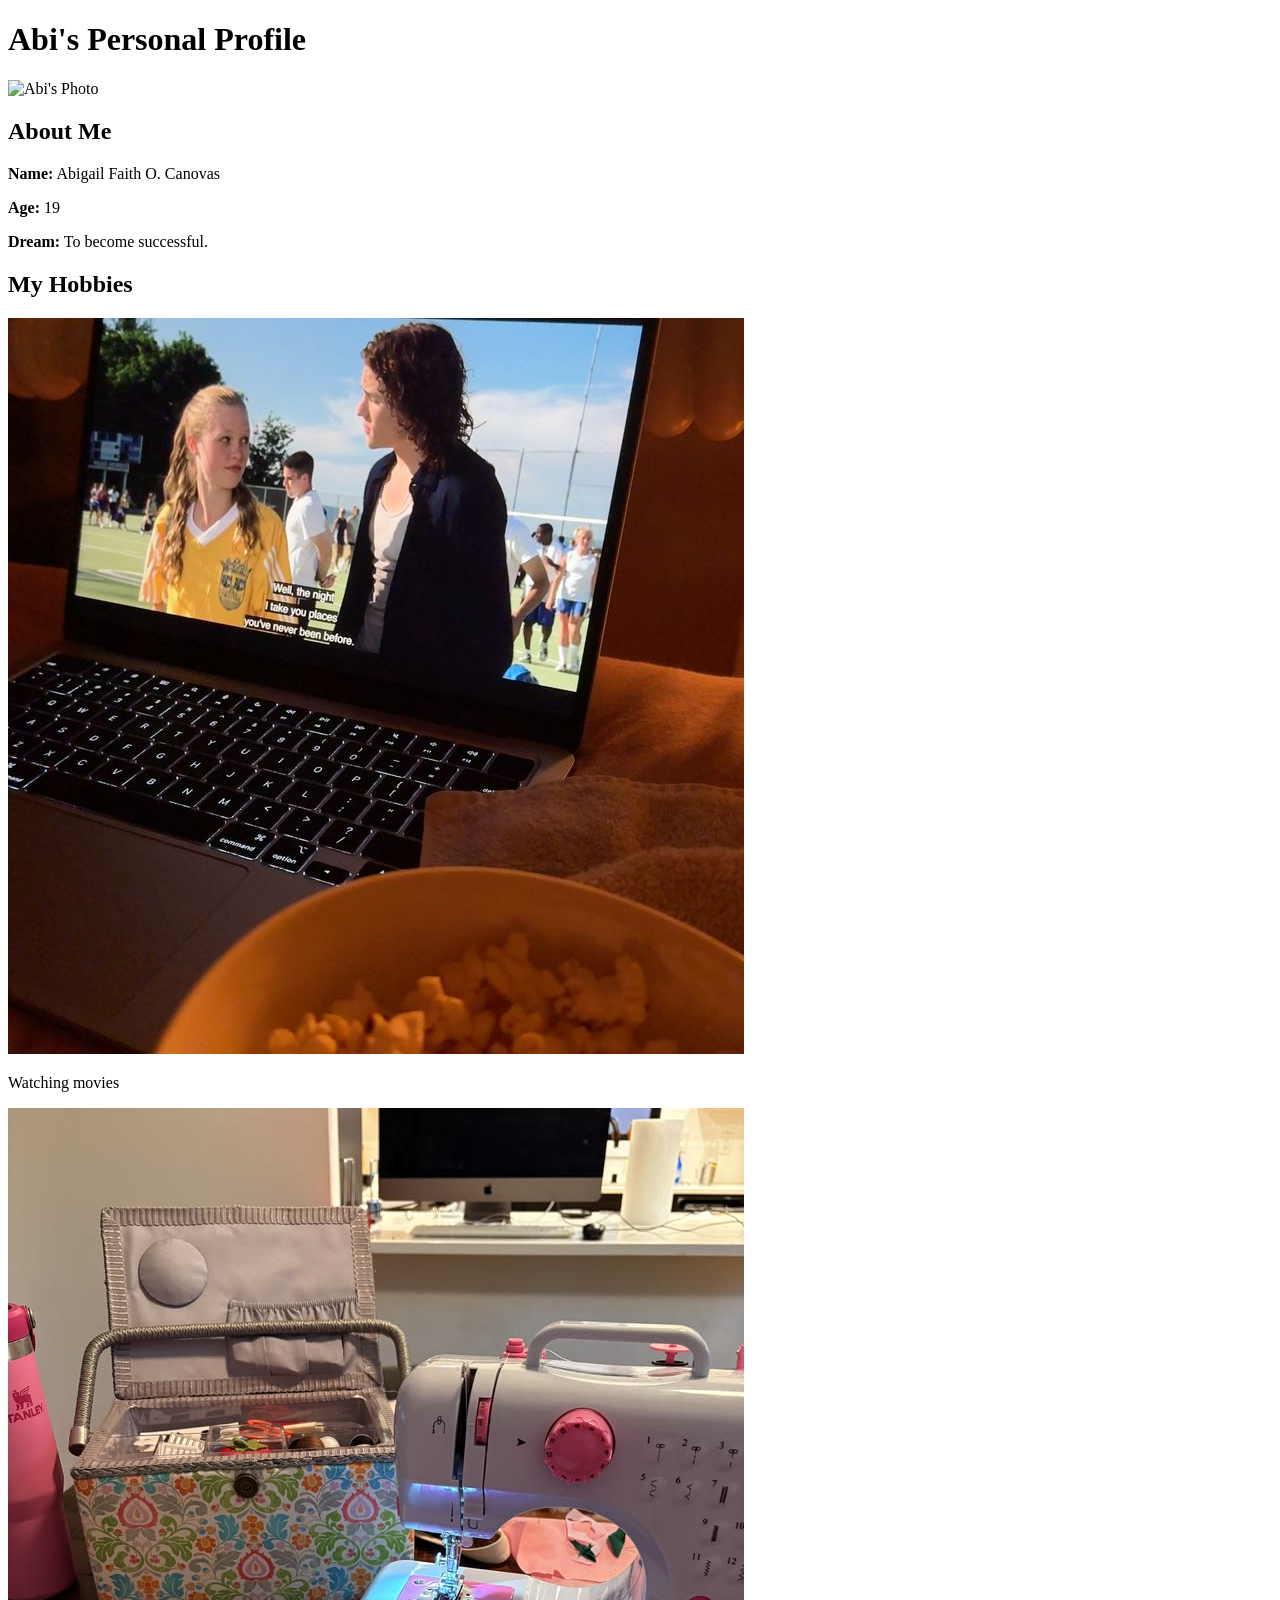
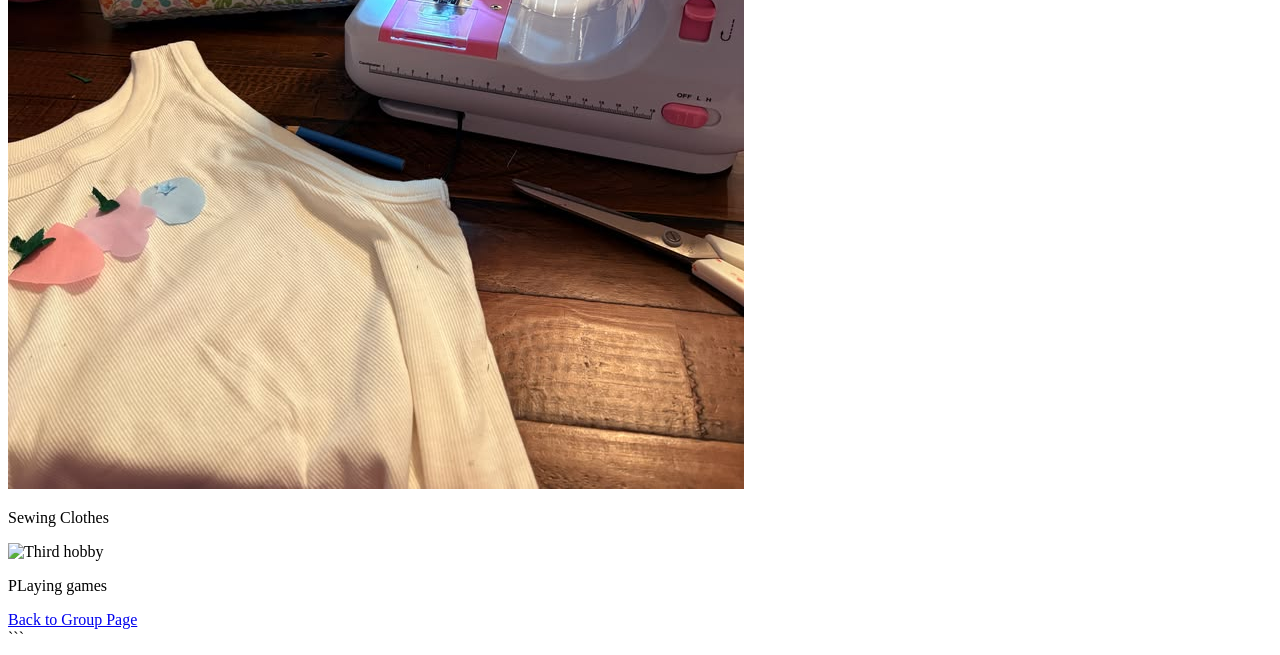
==== abi.html @ c30b87b9 "Initial website upload" ====
<!DOCTYPE html>
<html lang="en">
<head>
    <meta charset="UTF-8">
    <meta name="viewport" content="width=device-width, initial-scale=1.0">
    <title>Abi's Profile</title>
    <link rel="stylesheet" href="style.css">
</head>
<body>

    <header>
        <h1>Abi's Personal Profile</h1>
    </header>

    <main>
        <section class="profile">
            <img src="abi.jpg" alt="Abi's Photo">

            <h2>About Me</h2>
            <p><strong>Name:</strong> Abigail Faith O. Canovas</p>
            <p><strong>Age:</strong> 19</p>
            <p><strong>Dream:</strong> To become successful.</p>
        </section>

        <section class="hobbies">
            <h2>My Hobbies</h2>

            <div class="hobby">
                <img src="images/abi-hobby1.jpg" alt="First hobby">
                <p>Watching movies</p>
            </div>

            <div class="hobby">
                <img src="images/abi-hobby2.jpg" alt="Second hobby">
                <p>Sewing Clothes</p>
            </div>

            <div class="hobby">
                <img src="abi-hobby3.jpg" alt="Third hobby">
                <p>PLaying games</p>
            </div>
        </section>

        <a href="main.html">Back to Group Page</a>
    </main>

</body>
</html>
```
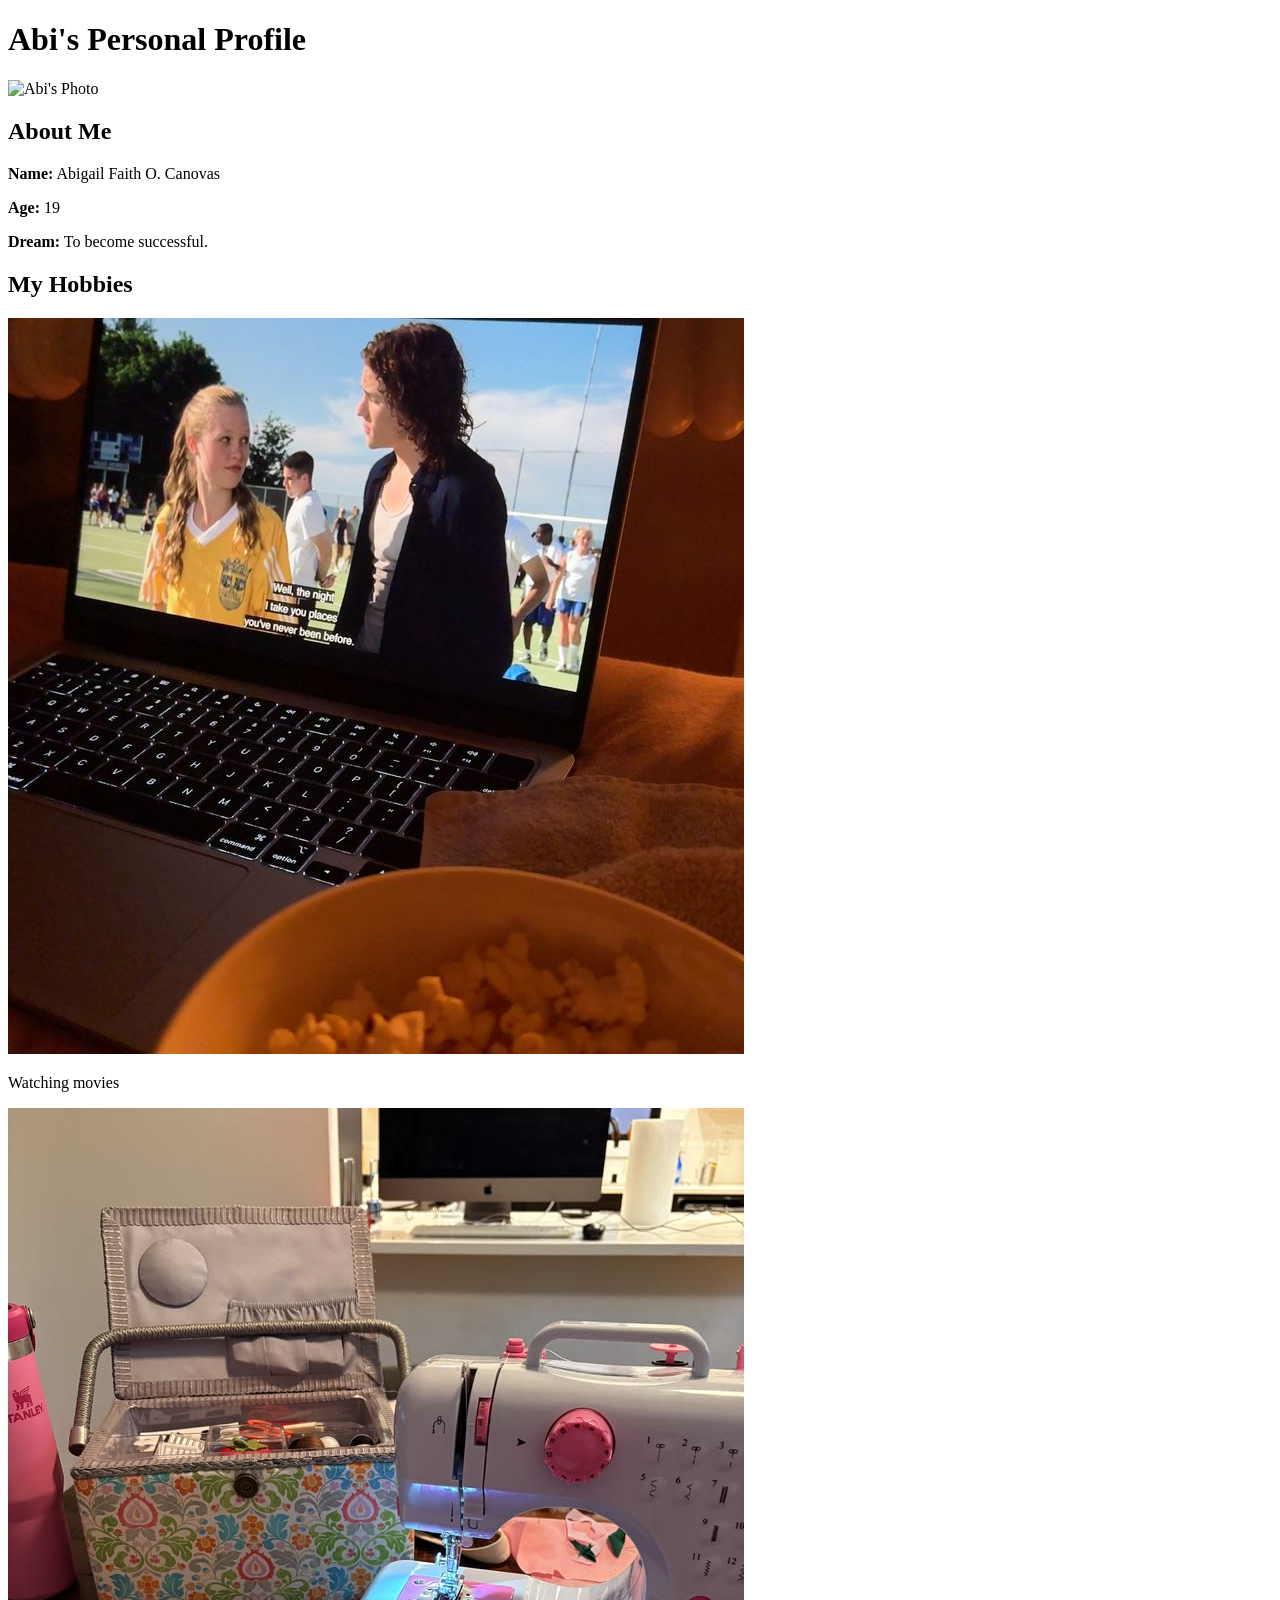
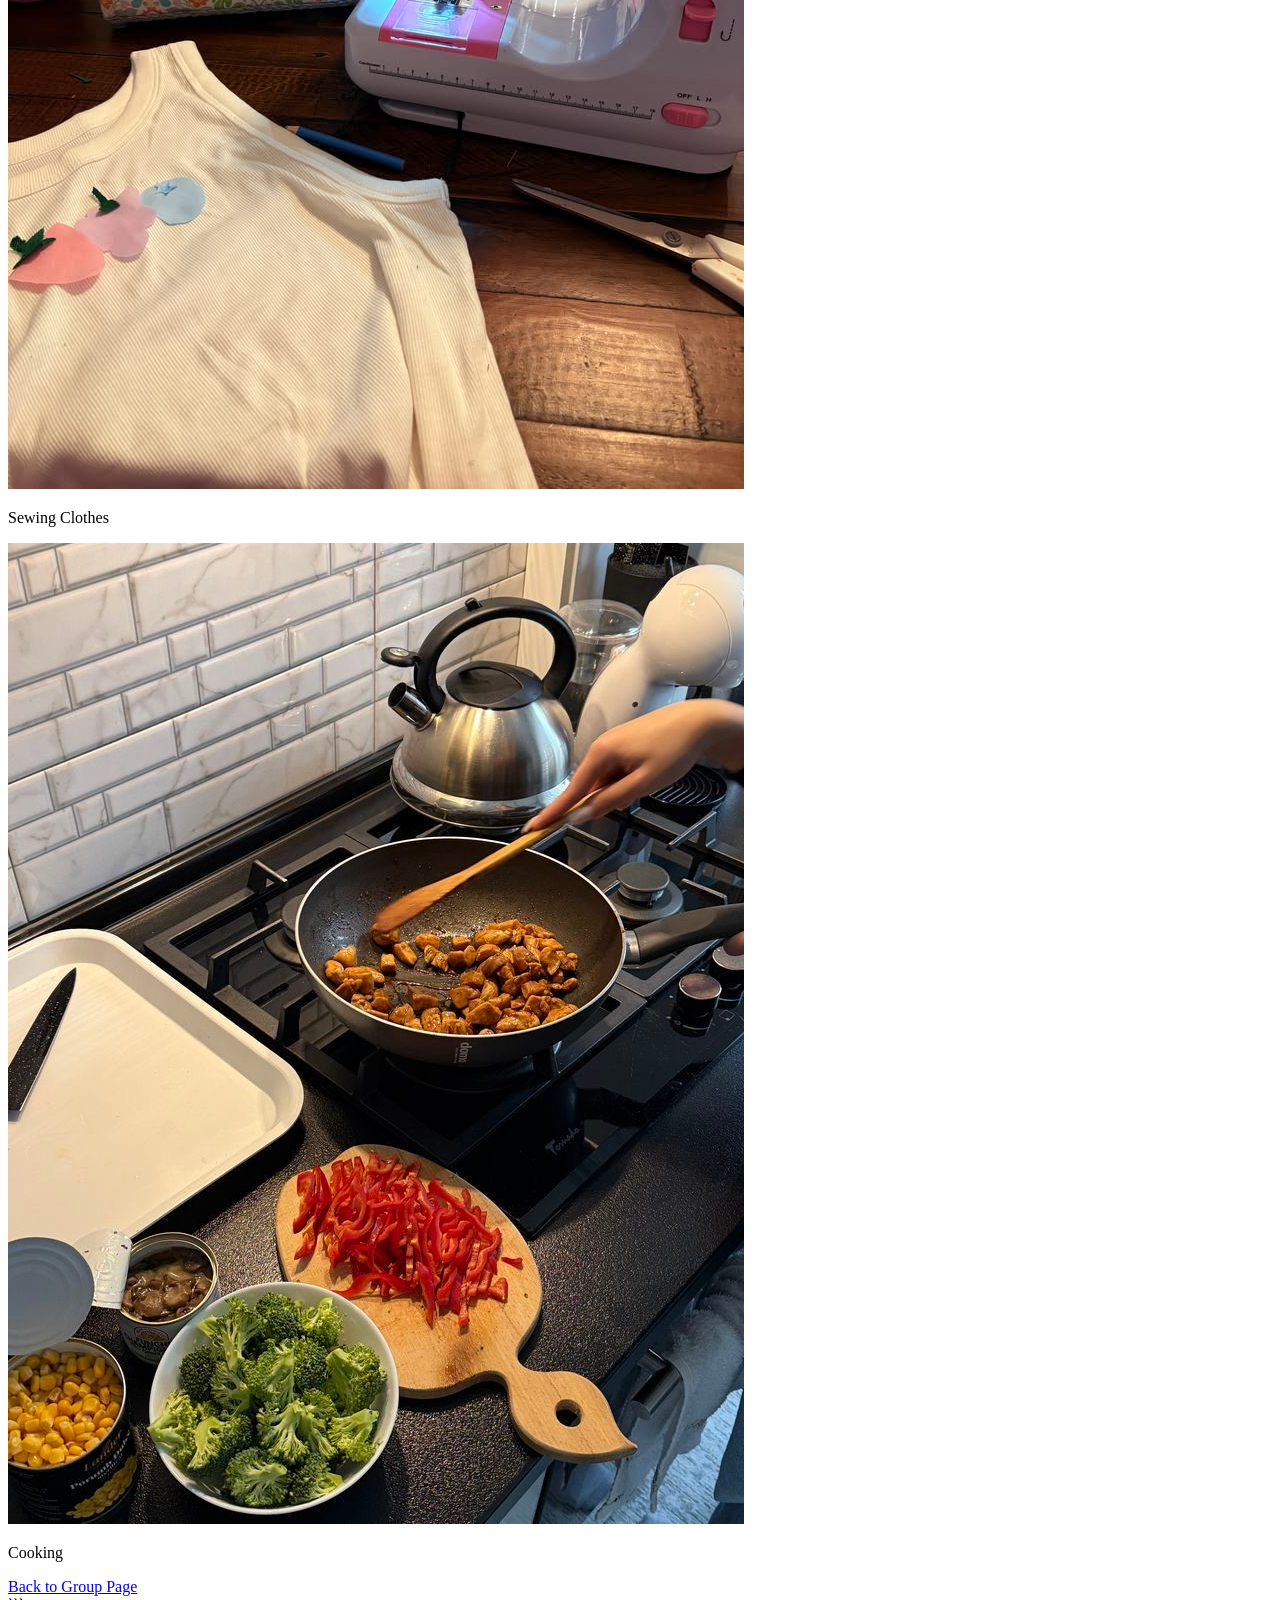
==== commit ef25c0bb: "Update hobby image and description in abi.html" ====
--- a/abi.html
+++ b/abi.html
@@ -37,8 +37,8 @@
             </div>
 
             <div class="hobby">
-                <img src="abi-hobby3.jpg" alt="Third hobby">
-                <p>PLaying games</p>
+                <img src="images/abi-hobby3.jpg" alt="Third hobby">
+                <p>Cooking</p>
             </div>
         </section>
 
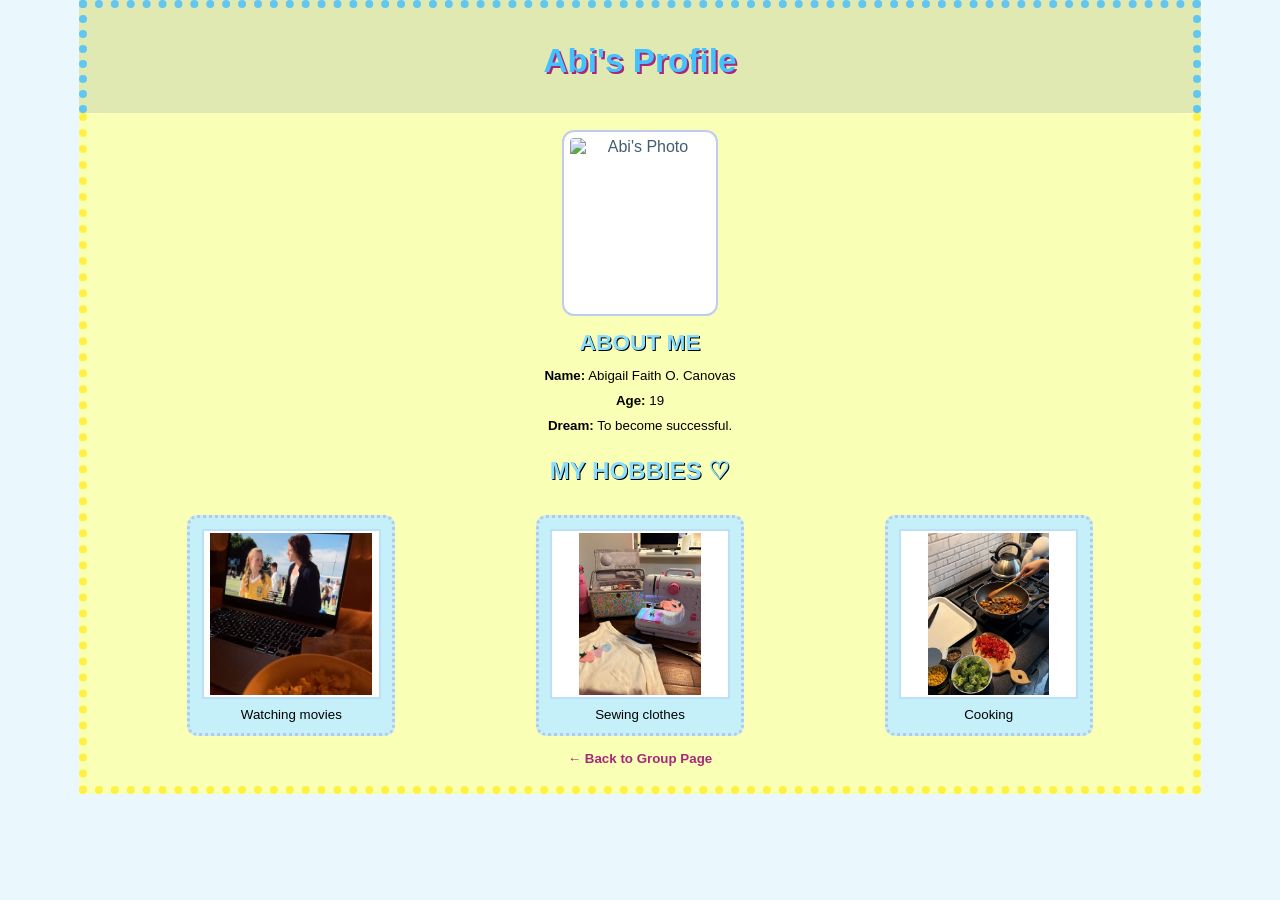
==== commit 240baf00: "Update Abi profile layout" ====
--- a/abi.html
+++ b/abi.html
@@ -1,4 +1,3 @@
-
 <!DOCTYPE html>
 <html lang="en">
 <head>
@@ -7,44 +6,47 @@
     <title>Abi's Profile</title>
     <link rel="stylesheet" href="style.css">
 </head>
-<body>
+
+<body class="abi-page">
 
     <header>
-        <h1>Abi's Personal Profile</h1>
+        <h1>Abi's Profile</h1>
     </header>
 
     <main>
+
         <section class="profile">
-            <img src="abi.jpg" alt="Abi's Photo">
+            <img src="images/abi.jpg" alt="Abi's Photo">
 
-            <h2>About Me</h2>
+            <h2>ABOUT ME</h2>
+
             <p><strong>Name:</strong> Abigail Faith O. Canovas</p>
             <p><strong>Age:</strong> 19</p>
             <p><strong>Dream:</strong> To become successful.</p>
         </section>
 
         <section class="hobbies">
-            <h2>My Hobbies</h2>
+            <h2>MY HOBBIES ♡</h2>
 
             <div class="hobby">
-                <img src="images/abi-hobby1.jpg" alt="First hobby">
+                <img src="images/abi-hobby1.jpg" alt="Watching movies">
                 <p>Watching movies</p>
             </div>
 
             <div class="hobby">
-                <img src="images/abi-hobby2.jpg" alt="Second hobby">
-                <p>Sewing Clothes</p>
+                <img src="images/abi-hobby2.jpg" alt="Sewing clothes">
+                <p>Sewing clothes</p>
             </div>
 
             <div class="hobby">
-                <img src="images/abi-hobby3.jpg" alt="Third hobby">
+                <img src="images/abi-hobby3.jpg" alt="Cooking">
                 <p>Cooking</p>
             </div>
         </section>
 
-        <a href="main.html">Back to Group Page</a>
+        <a href="index.html">← Back to Group Page</a>
+
     </main>
 
 </body>
-</html>
-```
+</html>
--- a/style.css
+++ b/style.css
@@ -0,0 +1,644 @@
+
+/* GOOGLE FONTS */
+@import url('https://fonts.googleapis.com/css2?family=Irish+Grover&family=Rum+Raisin&display=swap');
+
+
+/* GENERAL SETTINGS */
+* {
+    box-sizing: border-box;
+}
+
+html {
+    scroll-behavior: smooth;
+}
+
+body {
+    margin: 0;
+    padding: 0;
+    background: #eaf7fc;
+    color: #425d70;
+    font-family: Arial, sans-serif;
+}
+
+
+/* MAIN A4 LANDSCAPE PAGE */
+.home-page {
+    width: 297mm;
+    min-height: 210mm;
+    margin: 20px auto;
+    padding: 12mm;
+    background-color: #ffffff;
+    background-image: url("images/homepagebackground.jpg");
+    background-position: center;
+    background-size: cover;
+    background-repeat: repeat-y;
+    box-shadow: 0 5px 20px rgba(75, 130, 160, 0.18);
+    overflow-wrap: break-word;
+}
+
+
+/* TOP BANNER */
+.top-banner {
+    position: relative;
+    width: calc(100% + 24mm);
+    height: 50mm;
+    margin-top: -40px;
+    margin-left: -12mm;
+    overflow: hidden;
+    display: flex;
+    justify-content: center;
+    align-items: center;
+}
+
+.top-banner img {
+    position: absolute;
+    width: 100%;
+    height: 100%;
+    object-fit: cover;
+    inset: 0;
+}
+
+.top-banner h1 {
+    position: relative;
+    z-index: 1;
+    margin: 0;
+    padding: 10px;
+    color: #66ccff;
+    font-family: 'Irish Grover', cursive;
+    font-size: 42px;
+    text-align: center;
+    text-shadow: 1px 3px 0 #080f11;
+}
+
+
+/* NAVIGATION BAR */
+.navbar {
+    display: flex;
+    align-items: center;
+    justify-content: space-between;
+    flex-wrap: wrap;
+    gap: 10px;
+    padding: 0;
+    margin: 0 -12mm 25px;
+    background: #86c8e3;
+    border-bottom: 5px solid #d7f1fa;
+}
+
+.nav-links {
+    display: flex;
+    flex-wrap: wrap;
+    align-items: center;
+}
+
+.nav-links a {
+    display: inline-block;
+    padding: 13px 17px;
+    color: #ffffff;
+    font-size: 12px;
+    font-weight: bold;
+    text-decoration: none;
+    transition: background 0.2s ease;
+}
+
+.nav-links a:hover,
+.nav-links a.active {
+    background: #4b9ec5;
+    color: #ffffff;
+}
+
+
+/* SEARCH BOX */
+.search-box {
+    display: flex;
+    align-items: center;
+    gap: 4px;
+    margin: 5px 12px;
+}
+
+.search-box input {
+    width: 155px;
+    max-width: 100%;
+    padding: 8px 10px;
+    border: 2px solid #d1edf7;
+    border-radius: 5px;
+    outline: none;
+    font-size: 12px;
+}
+
+.search-box input:focus {
+    border-color: #398cb3;
+}
+
+.search-box button {
+    padding: 7px 10px;
+    border: none;
+    border-radius: 5px;
+    background: #ffffff;
+    cursor: pointer;
+}
+
+.search-box button:hover {
+    background: #e4f6fc;
+}
+
+
+/* SECTION HEADINGS */
+.section-title {
+    margin: 35px 0 15px;
+    color: #4c9dc2;
+    font-family: 'Rum Raisin', cursive;
+    font-size: 30px;
+    font-weight: normal;
+    text-align: center;
+}
+
+
+/* MEMBERS SECTION */
+.home-page #members {
+    margin-top: 35px;
+}
+
+.intro {
+    margin: 10px auto 20px;
+    color: #526b7c;
+    font-family: Arial, sans-serif;
+    font-size: 14px;
+    line-height: 1.7;
+    text-align: center;
+}
+
+.group-picture {
+    width: 100%;
+    margin: 20px auto;
+    text-align: center;
+}
+
+.group-picture img {
+    display: block;
+    width: 100%;
+    height: auto;
+    margin: 0 auto;
+    border: 4px solid #ffffff;
+    border-radius: 12px;
+    box-shadow: 0 4px 12px rgba(75, 130, 160, 0.15);
+}
+
+
+/* ABOUT OUR GROUP */
+.about-section,
+.group-info {
+    margin-top: 40px;
+    padding: 10px 0;
+    text-align: center;
+}
+
+.home-page .about-intro {
+    max-width: 700px;
+    margin: 10px auto 20px;
+    color: #526b7c;
+    font-family: Arial, sans-serif;
+    font-size: 14px;
+    line-height: 1.8;
+    text-align: center;
+}
+
+
+/* FOLDER CONTAINER */
+.home-page .folder-container {
+    width: 100%;
+    max-width: 500px;
+    margin: 15px auto 30px;
+    text-align: center;
+}
+
+
+/* CLICKABLE FOLDER BUTTON */
+.home-page .folder-button {
+    display: flex;
+    flex-direction: column;
+    align-items: center;
+    gap: 6px;
+    margin: 0 auto;
+    padding: 8px;
+    background: transparent;
+    border: none;
+    cursor: pointer;
+}
+
+
+/* SMALL FOLDER IMAGE */
+.home-page .folder-picture {
+    display: block;
+    width: 70px;
+    height: 55px;
+    object-fit: contain;
+    transition: transform 0.2s ease;
+}
+
+.home-page .folder-button:hover .folder-picture {
+    transform: translateY(-3px) scale(1.05);
+}
+
+
+/* FOLDER LABEL */
+.home-page .folder-label {
+    color: #347d9a;
+    font-family: Arial, sans-serif;
+    font-size: 11px;
+    font-weight: bold;
+    letter-spacing: 1px;
+}
+
+.home-page .folder-button:focus-visible {
+    outline: 2px dashed #4c9dc2;
+    outline-offset: 4px;
+}
+
+
+/* HIDDEN MESSAGE THAT APPEARS WHEN FOLDER IS CLICKED */
+.home-page .folder-message {
+    margin-top: 12px;
+    padding: 20px;
+    background: #fefeff;
+    border: 2px dashed #b9daff;
+    border-radius: 15px;
+    color: #526b7c;
+    font-family: Arial, sans-serif;
+    font-size: 13px;
+    line-height: 1.8;
+    text-align: justify;
+    overflow-wrap: anywhere;
+    animation: folderReveal 0.3s ease;
+}
+
+.home-page .folder-message[hidden] {
+    display: none;
+}
+
+.home-page .folder-message h3 {
+    margin-top: 0;
+    margin-bottom: 12px;
+    color: #f2f931;
+    font-family: 'Rum Raisin', cursive;
+    font-size: 23px;
+    font-weight: normal;
+    text-align: center;
+}
+
+.home-page .folder-message p {
+    margin: 10px 0;
+    line-height: 1.8;
+    text-align: justify;
+}
+
+
+
+/* MEMBERS LIST INSIDE FOLDER */
+.home-page .member-list {
+    display: table;
+    margin: 10px auto 18px;
+    padding-left: 25px;
+    color: #526b7c;
+    line-height: 2;
+    text-align: left;
+}
+
+.home-page .member-list li {
+    padding-left: 4px;
+}
+
+.home-page .member-list strong {
+    color: #4c9dc2;
+}
+
+
+/* FOLDER OPENING ANIMATION */
+@keyframes folderReveal {
+    from {
+        opacity: 0;
+        transform: translateY(-8px);
+    }
+
+    to {
+        opacity: 1;
+        transform: translateY(0);
+    }
+}
+
+
+/* FOOTER */
+.site-footer {
+    margin-top: 35px;
+    padding: 18px 10px;
+    background: #e8f7fc;
+    border-top: 3px dashed #9dd5e9;
+    color: #5489a1;
+    font-family: Arial, sans-serif;
+    font-size: 12px;
+    line-height: 1.7;
+    text-align: center;
+}
+
+.site-footer p {
+    margin: 4px 0;
+}
+
+
+/* INDIVIDUAL PROFILE PAGES */
+.drew-page {
+    width: 297mm;
+    min-height: 210mm;
+    margin: 20px auto;
+    padding: 12mm;
+    background-color: #ffffff;
+    box-shadow: 0 5px 20px rgba(75, 130, 160, 0.18);
+}
+
+
+/* RESPONSIVE DESIGN */
+@media screen and (max-width: 900px) {
+
+    .home-page,
+    .drew-page {
+        width: 100%;
+        min-height: 100vh;
+        margin: 0 auto;
+        padding: 20px 12px;
+    }
+
+    .top-banner {
+        width: calc(100% + 24px);
+        height: 130px;
+        margin-top: -20px;
+        margin-left: -12px;
+    }
+
+    .top-banner h1 {
+        font-size: clamp(25px, 5vw, 38px);
+    }
+
+    .navbar {
+        margin: 0 -12px 20px;
+        flex-direction: column;
+        align-items: stretch;
+    }
+
+    .nav-links {
+        justify-content: center;
+    }
+
+    .nav-links a {
+        padding: 10px;
+        font-size: 11px;
+    }
+
+    .search-box {
+        justify-content: center;
+        margin: 5px 10px 12px;
+    }
+
+    .search-box input {
+        width: 220px;
+    }
+
+    .section-title {
+        font-size: 26px;
+    }
+
+    .home-page .folder-message {
+        padding: 15px;
+    }
+
+}
+
+
+/* PRINT SETTINGS: A4 LANDSCAPE */
+@page {
+    size: A4 landscape;
+    margin: 0;
+}
+
+@media print {
+
+    body {
+        background: #ffffff;
+    }
+
+    .home-page,
+    .drew-page {
+        width: 297mm;
+        min-height: 210mm;
+        margin: 0;
+        box-shadow: none;
+    }
+
+    .navbar {
+        -webkit-print-color-adjust: exact;
+        print-color-adjust: exact;
+    }
+
+}
+
+abi's page 
+
+body:has(.profile) {
+    margin: 0;
+    padding: 0;
+    background: #b9cfff;
+    color: #ade6ff;
+    font-family: "Trebuchet MS", Arial, sans-serif;
+}
+
+/* A4 LANDSCAPE HEADER */
+body:has(.profile) header {
+    box-sizing: border-box;
+    width: 297mm;
+    height: 30mm;
+    margin: 0 auto;
+    padding: 4mm 12mm;
+    background: #e1e9b3;
+    border: 8px dotted #62c6f1;
+    border-bottom: none;
+    text-align: center;
+    display: flex;
+    flex-direction: column;
+    align-items: center;
+    justify-content: center;
+}
+
+body:has(.profile) header h1 {
+    margin: 0;
+    font-size: 25pt;
+    color: #44c1ff;
+    text-shadow: 2px 2px #a92778;
+}
+
+body:has(.profile) header p {
+    margin: 1mm 0 0;
+    font-size: 10pt;
+    color: #000000;
+}
+
+/* MAIN A4 CONTENT */
+body:has(.profile) main {
+    box-sizing: border-box;
+    width: 297mm;
+    height: 180mm;
+    margin: 0 auto;
+    padding: 5mm 12mm;
+    background: #faffb6;
+    border-left: 8px dotted #fff044;
+    border-right: 8px dotted #fff044;
+    border-bottom: 8px dotted #fff044;
+    text-align: center;
+    overflow: hidden;
+}
+
+/* PROFILE PHOTO */
+body:has(.profile) .profile {
+    display: flex;
+    flex-direction: column;
+    align-items: center;
+}
+
+body:has(.profile) .profile > img {
+    display: block;
+    width: 40mm;
+    height: 48mm;
+    object-fit: cover;
+    object-position: center;
+    background: white;
+    border: 4px solid white;
+    outline: 2px solid #beccf4;
+    border-radius: 10px;
+    padding: 2px;
+    box-sizing: border-box;
+    margin: 0 auto 2mm;
+}
+
+/* ABOUT ME */
+body:has(.profile) .profile h2 {
+    margin: 2mm 0;
+    color: #8bdeff;
+    text-shadow: 1px 1px #000000;
+    font-size: 17pt;
+}
+
+body:has(.profile) .profile p {
+    margin: 1mm 0;
+    font-size: 10pt;
+    line-height: 1.3;
+    color: #000000;
+}
+
+/* HOBBIES SECTION */
+body:has(.profile) .hobbies {
+    display: grid;
+    grid-template-columns: repeat(3, minmax(0, 1fr));
+    gap: 8mm;
+    margin: 5mm 0 0;
+}
+
+body:has(.profile) .hobbies h2 {
+    grid-column: 1 / -1;
+    margin: 0;
+    color: #8bdeff;
+    text-shadow: 1px 1px #000000;
+    font-size: 18pt;
+}
+
+/* HOBBY CARDS — NARROWER FRAMES */
+body:has(.profile) .hobby {
+    width: 55mm;
+    justify-self: center;
+    padding: 3mm;
+    background: #c5f0fa;
+    border: 3px dotted #b3c9e9;
+    border-radius: 10px;
+    text-align: center;
+    box-sizing: border-box;
+}
+
+body:has(.profile) .hobby img {
+    display: block;
+    width: 100%;
+    height: 45mm;
+    object-fit: contain;
+    background: white;
+    border: 2px solid #bbe0f8;
+    padding: 2px;
+    box-sizing: border-box;
+    margin: 0 auto;
+}
+
+body:has(.profile) .hobby p {
+    margin: 2mm 0 0;
+    font-size: 10pt;
+    color: #000000;
+}
+
+/* BACK LINK */
+body:has(.profile) main > a {
+    display: inline-block;
+    margin: 4mm 0 0;
+    color: #a92778;
+    font-size: 10pt;
+    font-weight: bold;
+    text-decoration: none;
+}
+
+body:has(.profile) main > a:hover {
+    text-decoration: underline;
+}
+
+/* SMALLER SCREENS */
+@media screen and (max-width: 900px) {
+    body:has(.profile) header,
+    body:has(.profile) main {
+        width: 100%;
+        height: auto;
+    }
+
+    body:has(.profile) main {
+        min-height: 100vh;
+        overflow: visible;
+        padding: 20px;
+    }
+
+    body:has(.profile) header {
+        padding: 15px;
+    }
+
+    body:has(.profile) .hobbies {
+        gap: 12px;
+    }
+
+    body:has(.profile) .hobby {
+        width: 100%;
+    }
+
+    body:has(.profile) .hobby img {
+        height: 100px;
+    }
+}
+
+/* A4 LANDSCAPE PRINTING */
+@page {
+    size: A4 landscape;
+    margin: 0;
+}
+
+@media print {
+    body:has(.profile) {
+        margin: 0;
+        background: #a8c5e1;
+        print-color-adjust: exact;
+        -webkit-print-color-adjust: exact;
+    }
+
+    body:has(.profile) header,
+    body:has(.profile) main {
+        margin: 0;
+        box-shadow: none;
+    }
+}
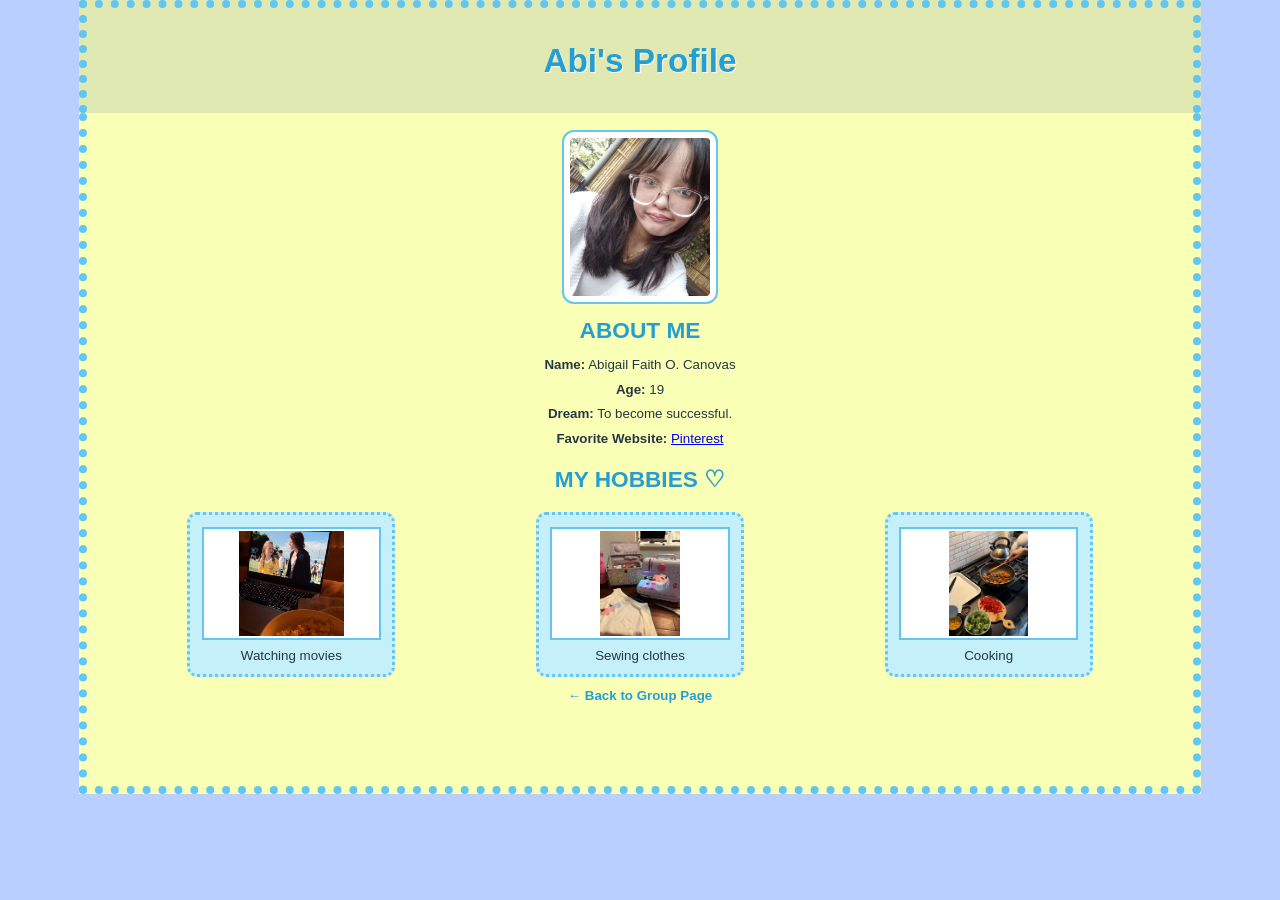
==== commit 4b094924: "Add favorite website to abi.html" ====
--- a/abi.html
+++ b/abi.html
@@ -23,6 +23,8 @@
             <p><strong>Name:</strong> Abigail Faith O. Canovas</p>
             <p><strong>Age:</strong> 19</p>
             <p><strong>Dream:</strong> To become successful.</p>
+            <p><strong>Favorite Website:</strong> <a href="https://www.pinterest.com">Pinterest</a></p>
+            
         </section>
 
         <section class="hobbies">
@@ -49,4 +51,4 @@
     </main>
 
 </body>
-</html>+</html>
--- a/style.css
+++ b/style.css
@@ -1,507 +1,1061 @@
+
 
 /* GOOGLE FONTS */
+
 @import url('https://fonts.googleapis.com/css2?family=Irish+Grover&family=Rum+Raisin&display=swap');
 
 
+
+
+
 /* GENERAL SETTINGS */
+
 * {
-    box-sizing: border-box;
-}
+
+    box-sizing: border-box;
+
+}
+
+
 
 html {
+
     scroll-behavior: smooth;
-}
+
+}
+
+
 
 body {
+
+    margin: 0;
+
+    padding: 0;
+
+    background: #eaf7fc;
+
+    color: #425d70;
+
+    font-family: Arial, sans-serif;
+
+}
+
+
+
+
+
+/* MAIN A4 LANDSCAPE PAGE */
+
+.home-page {
+
+    width: 297mm;
+
+    min-height: 210mm;
+
+    margin: 20px auto;
+
+    padding: 12mm;
+
+    background-color: #ffffff;
+
+    background-image: url("images/homepagebackground.jpg");
+
+    background-position: center;
+
+    background-size: cover;
+
+    background-repeat: repeat-y;
+
+    box-shadow: 0 5px 20px rgba(75, 130, 160, 0.18);
+
+    overflow-wrap: break-word;
+
+}
+
+
+
+
+
+/* TOP BANNER */
+
+.top-banner {
+
+    position: relative;
+
+    width: calc(100% + 24mm);
+
+    height: 50mm;
+
+    margin-top: -40px;
+
+    margin-left: -12mm;
+
+    overflow: hidden;
+
+    display: flex;
+
+    justify-content: center;
+
+    align-items: center;
+
+}
+
+
+
+.top-banner img {
+
+    position: absolute;
+
+    width: 100%;
+
+    height: 100%;
+
+    object-fit: cover;
+
+    inset: 0;
+
+}
+
+
+
+.top-banner h1 {
+
+    position: relative;
+
+    z-index: 1;
+
+    margin: 0;
+
+    padding: 10px;
+
+    color: #66ccff;
+
+    font-family: 'Irish Grover', cursive;
+
+    font-size: 42px;
+
+    text-align: center;
+
+    text-shadow: 1px 3px 0 #080f11;
+
+}
+
+
+
+
+
+/* NAVIGATION BAR */
+
+.navbar {
+
+    display: flex;
+
+    align-items: center;
+
+    justify-content: space-between;
+
+    flex-wrap: wrap;
+
+    gap: 10px;
+
+    padding: 0;
+
+    margin: 0 -12mm 25px;
+
+    background: #86c8e3;
+
+    border-bottom: 5px solid #d7f1fa;
+
+}
+
+
+
+.nav-links {
+
+    display: flex;
+
+    flex-wrap: wrap;
+
+    align-items: center;
+
+}
+
+
+
+.nav-links a {
+
+    display: inline-block;
+
+    padding: 13px 17px;
+
+    color: #ffffff;
+
+    font-size: 12px;
+
+    font-weight: bold;
+
+    text-decoration: none;
+
+    transition: background 0.2s ease;
+
+}
+
+
+
+.nav-links a:hover,
+
+.nav-links a.active {
+
+    background: #4b9ec5;
+
+    color: #ffffff;
+
+}
+
+
+
+
+
+/* SEARCH BOX */
+
+.search-box {
+
+    display: flex;
+
+    align-items: center;
+
+    gap: 4px;
+
+    margin: 5px 12px;
+
+}
+
+
+
+.search-box input {
+
+    width: 155px;
+
+    max-width: 100%;
+
+    padding: 8px 10px;
+
+    border: 2px solid #d1edf7;
+
+    border-radius: 5px;
+
+    outline: none;
+
+    font-size: 12px;
+
+}
+
+
+
+.search-box input:focus {
+
+    border-color: #398cb3;
+
+}
+
+
+
+.search-box button {
+
+    padding: 7px 10px;
+
+    border: none;
+
+    border-radius: 5px;
+
+    background: #ffffff;
+
+    cursor: pointer;
+
+}
+
+
+
+.search-box button:hover {
+
+    background: #e4f6fc;
+
+}
+
+
+
+
+
+/* SECTION HEADINGS */
+
+.section-title {
+
+    margin: 35px 0 15px;
+
+    color: #4c9dc2;
+
+    font-family: 'Rum Raisin', cursive;
+
+    font-size: 30px;
+
+    font-weight: normal;
+
+    text-align: center;
+
+}
+
+
+
+
+
+/* MEMBERS SECTION */
+
+.home-page #members {
+
+    margin-top: 35px;
+
+}
+
+
+
+.intro {
+
+    margin: 10px auto 20px;
+
+    color: #526b7c;
+
+    font-family: Arial, sans-serif;
+
+    font-size: 14px;
+
+    line-height: 1.7;
+
+    text-align: center;
+
+}
+
+
+
+.group-picture {
+
+    width: 100%;
+
+    margin: 20px auto;
+
+    text-align: center;
+
+}
+
+
+
+.group-picture img {
+
+    display: block;
+
+    width: 100%;
+
+    height: auto;
+
+    margin: 0 auto;
+
+    border: 4px solid #ffffff;
+
+    border-radius: 12px;
+
+    box-shadow: 0 4px 12px rgba(75, 130, 160, 0.15);
+
+}
+
+
+
+
+
+/* ABOUT OUR GROUP */
+
+.about-section,
+
+.group-info {
+
+    margin-top: 40px;
+
+    padding: 10px 0;
+
+    text-align: center;
+
+}
+
+
+
+.home-page .about-intro {
+
+    max-width: 700px;
+
+    margin: 10px auto 20px;
+
+    color: #526b7c;
+
+    font-family: Arial, sans-serif;
+
+    font-size: 14px;
+
+    line-height: 1.8;
+
+    text-align: center;
+
+}
+
+
+
+
+
+/* FOLDER CONTAINER */
+
+.home-page .folder-container {
+
+    width: 100%;
+
+    max-width: 500px;
+
+    margin: 15px auto 30px;
+
+    text-align: center;
+
+}
+
+
+
+
+
+/* CLICKABLE FOLDER BUTTON */
+
+.home-page .folder-button {
+
+    display: flex;
+
+    flex-direction: column;
+
+    align-items: center;
+
+    gap: 6px;
+
+    margin: 0 auto;
+
+    padding: 8px;
+
+    background: transparent;
+
+    border: none;
+
+    cursor: pointer;
+
+}
+
+
+
+
+
+/* SMALL FOLDER IMAGE */
+
+.home-page .folder-picture {
+
+    display: block;
+
+    width: 70px;
+
+    height: 55px;
+
+    object-fit: contain;
+
+    transition: transform 0.2s ease;
+
+}
+
+
+
+.home-page .folder-button:hover .folder-picture {
+
+    transform: translateY(-3px) scale(1.05);
+
+}
+
+
+
+
+
+/* FOLDER LABEL */
+
+.home-page .folder-label {
+
+    color: #347d9a;
+
+    font-family: Arial, sans-serif;
+
+    font-size: 11px;
+
+    font-weight: bold;
+
+    letter-spacing: 1px;
+
+}
+
+
+
+.home-page .folder-button:focus-visible {
+
+    outline: 2px dashed #4c9dc2;
+
+    outline-offset: 4px;
+
+}
+
+
+
+
+
+/* HIDDEN MESSAGE THAT APPEARS WHEN FOLDER IS CLICKED */
+
+.home-page .folder-message {
+
+    margin-top: 12px;
+
+    padding: 20px;
+
+    background: #fefeff;
+
+    border: 2px dashed #b9daff;
+
+    border-radius: 15px;
+
+    color: #526b7c;
+
+    font-family: Arial, sans-serif;
+
+    font-size: 13px;
+
+    line-height: 1.8;
+
+    text-align: justify;
+
+    overflow-wrap: anywhere;
+
+    animation: folderReveal 0.3s ease;
+
+}
+
+
+
+.home-page .folder-message[hidden] {
+
+    display: none;
+
+}
+
+
+
+.home-page .folder-message h3 {
+
+    margin-top: 0;
+
+    margin-bottom: 12px;
+
+    color: #f2f931;
+
+    font-family: 'Rum Raisin', cursive;
+
+    font-size: 23px;
+
+    font-weight: normal;
+
+    text-align: center;
+
+}
+
+
+
+.home-page .folder-message p {
+
+    margin: 10px 0;
+
+    line-height: 1.8;
+
+    text-align: justify;
+
+}
+
+
+
+
+
+
+
+/* MEMBERS LIST INSIDE FOLDER */
+
+.home-page .member-list {
+
+    display: table;
+
+    margin: 10px auto 18px;
+
+    padding-left: 25px;
+
+    color: #526b7c;
+
+    line-height: 2;
+
+    text-align: left;
+
+}
+
+
+
+.home-page .member-list li {
+
+    padding-left: 4px;
+
+}
+
+
+
+.home-page .member-list strong {
+
+    color: #4c9dc2;
+
+}
+
+
+
+
+
+/* FOLDER OPENING ANIMATION */
+
+@keyframes folderReveal {
+
+    from {
+
+        opacity: 0;
+
+        transform: translateY(-8px);
+
+    }
+
+
+
+    to {
+
+        opacity: 1;
+
+        transform: translateY(0);
+
+    }
+
+}
+
+
+
+
+
+/* FOOTER */
+
+.site-footer {
+
+    margin-top: 35px;
+
+    padding: 18px 10px;
+
+    background: #e8f7fc;
+
+    border-top: 3px dashed #9dd5e9;
+
+    color: #5489a1;
+
+    font-family: Arial, sans-serif;
+
+    font-size: 12px;
+
+    line-height: 1.7;
+
+    text-align: center;
+
+}
+
+
+
+.site-footer p {
+
+    margin: 4px 0;
+
+}
+
+
+
+
+
+/* INDIVIDUAL PROFILE PAGES */
+
+
+/* RESPONSIVE DESIGN */
+
+@media screen and (max-width: 900px) {
+
+
+
+    .home-page,
+
+    .drew-page {
+
+        width: 100%;
+
+        min-height: 100vh;
+
+        margin: 0 auto;
+
+        padding: 20px 12px;
+
+    }
+
+
+
+    .top-banner {
+
+        width: calc(100% + 24px);
+
+        height: 130px;
+
+        margin-top: -20px;
+
+        margin-left: -12px;
+
+    }
+
+
+
+    .top-banner h1 {
+
+        font-size: clamp(25px, 5vw, 38px);
+
+    }
+
+
+
+    .navbar {
+
+        margin: 0 -12px 20px;
+
+        flex-direction: column;
+
+        align-items: stretch;
+
+    }
+
+
+
+    .nav-links {
+
+        justify-content: center;
+
+    }
+
+
+
+    .nav-links a {
+
+        padding: 10px;
+
+        font-size: 11px;
+
+    }
+
+
+
+    .search-box {
+
+        justify-content: center;
+
+        margin: 5px 10px 12px;
+
+    }
+
+
+
+    .search-box input {
+
+        width: 220px;
+
+    }
+
+
+
+    .section-title {
+
+        font-size: 26px;
+
+    }
+
+
+
+    .home-page .folder-message {
+
+        padding: 15px;
+
+    }
+
+
+
+}
+
+
+
+
+
+/* PRINT SETTINGS: A4 LANDSCAPE */
+
+@page {
+
+    size: A4 landscape;
+
+    margin: 0;
+
+}
+
+
+
+@media print {
+
+
+
+    body {
+
+        background: #ffffff;
+
+    }
+
+
+
+    .home-page,
+
+    .drew-page {
+
+        width: 297mm;
+
+        min-height: 210mm;
+
+        margin: 0;
+
+        box-shadow: none;
+
+    }
+
+
+
+    .navbar {
+
+        -webkit-print-color-adjust: exact;
+
+        print-color-adjust: exact;
+
+    }
+
+
+
+}
+
+/* =========================================================
+   INDIVIDUAL MEMBER PROFILES
+   Shared layout, separate color themes.
+   ========================================================= */
+
+.abi-page {
+    --page-bg: #b9cfff; --header-bg: #e1e9b3; --content-bg: #faffb6;
+    --text-color: #243746; --heading-color: #269ed1; --border-color: #62c6f1;
+    --hobby-bg: #c5f0fa; --hobby-text: #243746;
+}
+.judiel-page {
+    --page-bg: #d9f2e6; --header-bg: #eff9cf; --content-bg: #f5fff9;
+    --text-color: #285943; --heading-color: #27865b; --border-color: #79c9a3;
+    --hobby-bg: #e2f8ec; --hobby-text: #285943;
+}
+.christian-page {
+    --page-bg: #d8e6ff; --header-bg: #cdeee8; --content-bg: #f5f8ff;
+    --text-color: #253c68; --heading-color: #356ad2; --border-color: #83a8f5;
+    --hobby-bg: #e4edff; --hobby-text: #253c68;
+}
+.angel-page {
+    --page-bg: #f6dafa; --header-bg: #f3d4f6; --content-bg: #fff5ff;
+    --text-color: #713c78; --heading-color: #b05bbd; --border-color: #d69bdf;
+    --hobby-bg: #fbe8fc; --hobby-text: #713c78;
+}
+.drew-page {
+    --page-bg: #ffb347; --header-bg: #ffe0b2; --content-bg: #fff5e6;
+    --text-color: #663300; --heading-color: #e87500; --border-color: #ff8c42;
+    --hobby-bg: #ffe0b2; --hobby-text: #663300;
+}
+
+.abi-page, .judiel-page, .christian-page, .angel-page, .drew-page {
+    margin: 0; padding: 0; background: var(--page-bg); color: var(--text-color);
+    font-family: "Trebuchet MS", Arial, sans-serif;
+}
+
+.abi-page header, .judiel-page header, .christian-page header, .angel-page header,
+.drew-page > header {
+    box-sizing: border-box; width: 297mm; height: 30mm; margin: 0 auto;
+    padding: 4mm 12mm; background: var(--header-bg);
+    border: 8px dotted var(--border-color); border-bottom: none;
+    display: flex; flex-direction: column; align-items: center; justify-content: center;
+    text-align: center;
+}
+.abi-page header h1, .judiel-page header h1, .christian-page header h1,
+.angel-page header h1, .drew-page > header h1 {
+    margin: 0; color: var(--heading-color); font-family: "Trebuchet MS", Arial, sans-serif;
+    font-size: 25pt; text-shadow: 1px 1px #fff;
+}
+.abi-page header p, .judiel-page header p, .christian-page header p,
+.angel-page header p, .drew-page > header p { margin: 1mm 0 0; font-size: 10pt; }
+
+.abi-page main, .judiel-page main, .christian-page main, .angel-page main,
+.drew-page > .drew-main {
+    box-sizing: border-box; width: 297mm; height: 180mm; margin: 0 auto;
+    padding: 5mm 12mm; background: var(--content-bg);
+    border: 8px dotted var(--border-color); border-top: none;
+    text-align: center; overflow: hidden;
+}
+.abi-page .profile, .judiel-page .profile, .christian-page .profile,
+.angel-page .profile, .drew-page .drew-profile {
+    display: flex; flex-direction: column; align-items: center;
+}
+.abi-page .profile > img, .judiel-page .profile > img, .christian-page .profile > img,
+.angel-page .profile > img, .drew-page .drew-photo {
+    display: block; width: 40mm; height: 45mm; object-fit: cover; object-position: center;
+    background: #fff; border: 4px solid #fff; outline: 2px solid var(--border-color);
+    border-radius: 10px; padding: 2px; box-sizing: border-box; margin: 0 auto 2mm;
+}
+.abi-page .profile h2, .judiel-page .profile h2, .christian-page .profile h2,
+.angel-page .profile h2, .abi-page .hobbies h2, .judiel-page .hobbies h2,
+.christian-page .hobbies h2, .angel-page .hobbies h2, .drew-page .drew-hobbies h2 {
+    margin: 2mm 0; color: var(--heading-color); font-size: 17pt;
+}
+.abi-page .profile p, .judiel-page .profile p, .christian-page .profile p,
+.angel-page .profile p, .drew-page .drew-info p {
+    margin: 1mm 0; font-size: 10pt; line-height: 1.3; color: var(--text-color);
+}
+.christian-page .profile-info { display: flex; flex-direction: column; align-items: center; }
+
+.abi-page .hobbies, .judiel-page .hobbies, .angel-page .hobbies,
+.drew-page .drew-hobbies {
+    display: grid; grid-template-columns: repeat(3, minmax(0, 1fr));
+    column-gap: 8mm; margin: 4mm 0 0;
+}
+.abi-page .hobbies > h2, .judiel-page .hobbies > h2, .angel-page .hobbies > h2,
+.christian-page .hobbies { margin: 4mm 0 0; }
+.christian-page .hobbies > h2 { margin: 0 0 3mm; color: var(--heading-color); }
+.abi-page .hobby-list, .christian-page .hobby-list, .drew-page .drew-hobby-list {
+    display: flex; justify-content: center; align-items: flex-start; gap: 8mm;
+}
+.christian-page .hobby-list { width: 100%; }
+.abi-page .hobby, .judiel-page .hobby, .christian-page .hobby,
+.angel-page .hobby, .drew-page .drew-hobby {
+    width: 55mm; max-width: 100%; justify-self: center; padding: 3mm;
+    background: var(--hobby-bg); border: 3px dotted var(--border-color);
+    border-radius: 10px; text-align: center; box-sizing: border-box;
+}
+.abi-page .hobby img, .judiel-page .hobby img, .christian-page .hobby img,
+.angel-page .hobby img, .drew-page .drew-hobby img {
+    display: block; width: 100%; height: 38mm; object-fit: contain; background: #fff;
+    border: 2px solid var(--border-color); padding: 2px; box-sizing: border-box; margin: 0 auto;
+}
+.abi-page .hobby p, .judiel-page .hobby p, .christian-page .hobby p,
+.angel-page .hobby p, .drew-page .drew-hobby p {
+    margin: 2mm 0 0; color: var(--hobby-text); font-size: 10pt;
+}
+.abi-page main > a, .judiel-page main > a, .christian-page main > a,
+.angel-page main > a, .drew-page .drew-back-button {
+    display: inline-block; margin: 4mm 0 0; color: var(--heading-color);
+    font-size: 10pt; font-weight: bold; text-decoration: none;
+}
+.abi-page main > a:hover, .judiel-page main > a:hover, .christian-page main > a:hover,
+.angel-page main > a:hover, .drew-page .drew-back-button:hover { text-decoration: underline; }
+
+@media screen and (max-width: 900px) {
+    .abi-page header, .judiel-page header, .christian-page header, .angel-page header,
+    .drew-page > header, .abi-page main, .judiel-page main, .christian-page main,
+    .angel-page main, .drew-page > .drew-main {
+        width: 100%; height: auto; min-height: 0; margin: 0; padding: 16px;
+    }
+    .abi-page .hobbies, .judiel-page .hobbies, .angel-page .hobbies,
+    .abi-page .hobby-list, .christian-page .hobby-list, .drew-page .drew-hobby-list {
+        flex-wrap: wrap; gap: 12px;
+    }
+    .abi-page .hobby, .judiel-page .hobby, .christian-page .hobby,
+    .angel-page .hobby, .drew-page .drew-hobby { width: min(100%, 260px); }
+    .abi-page main, .judiel-page main, .christian-page main, .angel-page main,
+    .drew-page > .drew-main { overflow: visible; }
+}
+
+@page { size: A4 landscape; margin: 0; }
+@media print {
+    body { print-color-adjust: exact; -webkit-print-color-adjust: exact; }
+    .home-page, .drew-page { box-shadow: none; }
+    .abi-page header, .judiel-page header, .christian-page header, .angel-page header,
+    .drew-page > header, .abi-page main, .judiel-page main, .christian-page main,
+    .angel-page main, .drew-page > .drew-main { margin: 0; }
+}
+
+/* ANGEL'S PROFILE — SAME LAYOUT AS ABI */
+
+body.angel-page {
     margin: 0;
     padding: 0;
-    background: #eaf7fc;
-    color: #425d70;
-    font-family: Arial, sans-serif;
-}
-
-
-/* MAIN A4 LANDSCAPE PAGE */
-.home-page {
-    width: 297mm;
-    min-height: 210mm;
-    margin: 20px auto;
-    padding: 12mm;
-    background-color: #ffffff;
-    background-image: url("images/homepagebackground.jpg");
-    background-position: center;
-    background-size: cover;
-    background-repeat: repeat-y;
-    box-shadow: 0 5px 20px rgba(75, 130, 160, 0.18);
-    overflow-wrap: break-word;
-}
-
-
-/* TOP BANNER */
-.top-banner {
-    position: relative;
-    width: calc(100% + 24mm);
-    height: 50mm;
-    margin-top: -40px;
-    margin-left: -12mm;
-    overflow: hidden;
-    display: flex;
-    justify-content: center;
-    align-items: center;
-}
-
-.top-banner img {
-    position: absolute;
-    width: 100%;
-    height: 100%;
-    object-fit: cover;
-    inset: 0;
-}
-
-.top-banner h1 {
-    position: relative;
-    z-index: 1;
-    margin: 0;
-    padding: 10px;
-    color: #66ccff;
-    font-family: 'Irish Grover', cursive;
-    font-size: 42px;
-    text-align: center;
-    text-shadow: 1px 3px 0 #080f11;
-}
-
-
-/* NAVIGATION BAR */
-.navbar {
-    display: flex;
-    align-items: center;
-    justify-content: space-between;
-    flex-wrap: wrap;
-    gap: 10px;
-    padding: 0;
-    margin: 0 -12mm 25px;
-    background: #86c8e3;
-    border-bottom: 5px solid #d7f1fa;
-}
-
-.nav-links {
-    display: flex;
-    flex-wrap: wrap;
-    align-items: center;
-}
-
-.nav-links a {
-    display: inline-block;
-    padding: 13px 17px;
-    color: #ffffff;
-    font-size: 12px;
-    font-weight: bold;
-    text-decoration: none;
-    transition: background 0.2s ease;
-}
-
-.nav-links a:hover,
-.nav-links a.active {
-    background: #4b9ec5;
-    color: #ffffff;
-}
-
-
-/* SEARCH BOX */
-.search-box {
-    display: flex;
-    align-items: center;
-    gap: 4px;
-    margin: 5px 12px;
-}
-
-.search-box input {
-    width: 155px;
-    max-width: 100%;
-    padding: 8px 10px;
-    border: 2px solid #d1edf7;
-    border-radius: 5px;
-    outline: none;
-    font-size: 12px;
-}
-
-.search-box input:focus {
-    border-color: #398cb3;
-}
-
-.search-box button {
-    padding: 7px 10px;
-    border: none;
-    border-radius: 5px;
-    background: #ffffff;
-    cursor: pointer;
-}
-
-.search-box button:hover {
-    background: #e4f6fc;
-}
-
-
-/* SECTION HEADINGS */
-.section-title {
-    margin: 35px 0 15px;
-    color: #4c9dc2;
-    font-family: 'Rum Raisin', cursive;
-    font-size: 30px;
-    font-weight: normal;
-    text-align: center;
-}
-
-
-/* MEMBERS SECTION */
-.home-page #members {
-    margin-top: 35px;
-}
-
-.intro {
-    margin: 10px auto 20px;
-    color: #526b7c;
-    font-family: Arial, sans-serif;
-    font-size: 14px;
-    line-height: 1.7;
-    text-align: center;
-}
-
-.group-picture {
-    width: 100%;
-    margin: 20px auto;
-    text-align: center;
-}
-
-.group-picture img {
-    display: block;
-    width: 100%;
-    height: auto;
-    margin: 0 auto;
-    border: 4px solid #ffffff;
-    border-radius: 12px;
-    box-shadow: 0 4px 12px rgba(75, 130, 160, 0.15);
-}
-
-
-/* ABOUT OUR GROUP */
-.about-section,
-.group-info {
-    margin-top: 40px;
-    padding: 10px 0;
-    text-align: center;
-}
-
-.home-page .about-intro {
-    max-width: 700px;
-    margin: 10px auto 20px;
-    color: #526b7c;
-    font-family: Arial, sans-serif;
-    font-size: 14px;
-    line-height: 1.8;
-    text-align: center;
-}
-
-
-/* FOLDER CONTAINER */
-.home-page .folder-container {
-    width: 100%;
-    max-width: 500px;
-    margin: 15px auto 30px;
-    text-align: center;
-}
-
-
-/* CLICKABLE FOLDER BUTTON */
-.home-page .folder-button {
-    display: flex;
-    flex-direction: column;
-    align-items: center;
-    gap: 6px;
-    margin: 0 auto;
-    padding: 8px;
-    background: transparent;
-    border: none;
-    cursor: pointer;
-}
-
-
-/* SMALL FOLDER IMAGE */
-.home-page .folder-picture {
-    display: block;
-    width: 70px;
-    height: 55px;
-    object-fit: contain;
-    transition: transform 0.2s ease;
-}
-
-.home-page .folder-button:hover .folder-picture {
-    transform: translateY(-3px) scale(1.05);
-}
-
-
-/* FOLDER LABEL */
-.home-page .folder-label {
-    color: #347d9a;
-    font-family: Arial, sans-serif;
-    font-size: 11px;
-    font-weight: bold;
-    letter-spacing: 1px;
-}
-
-.home-page .folder-button:focus-visible {
-    outline: 2px dashed #4c9dc2;
-    outline-offset: 4px;
-}
-
-
-/* HIDDEN MESSAGE THAT APPEARS WHEN FOLDER IS CLICKED */
-.home-page .folder-message {
-    margin-top: 12px;
-    padding: 20px;
-    background: #fefeff;
-    border: 2px dashed #b9daff;
-    border-radius: 15px;
-    color: #526b7c;
-    font-family: Arial, sans-serif;
-    font-size: 13px;
-    line-height: 1.8;
-    text-align: justify;
-    overflow-wrap: anywhere;
-    animation: folderReveal 0.3s ease;
-}
-
-.home-page .folder-message[hidden] {
-    display: none;
-}
-
-.home-page .folder-message h3 {
-    margin-top: 0;
-    margin-bottom: 12px;
-    color: #f2f931;
-    font-family: 'Rum Raisin', cursive;
-    font-size: 23px;
-    font-weight: normal;
-    text-align: center;
-}
-
-.home-page .folder-message p {
-    margin: 10px 0;
-    line-height: 1.8;
-    text-align: justify;
-}
-
-
-
-/* MEMBERS LIST INSIDE FOLDER */
-.home-page .member-list {
-    display: table;
-    margin: 10px auto 18px;
-    padding-left: 25px;
-    color: #526b7c;
-    line-height: 2;
-    text-align: left;
-}
-
-.home-page .member-list li {
-    padding-left: 4px;
-}
-
-.home-page .member-list strong {
-    color: #4c9dc2;
-}
-
-
-/* FOLDER OPENING ANIMATION */
-@keyframes folderReveal {
-    from {
-        opacity: 0;
-        transform: translateY(-8px);
-    }
-
-    to {
-        opacity: 1;
-        transform: translateY(0);
-    }
-}
-
-
-/* FOOTER */
-.site-footer {
-    margin-top: 35px;
-    padding: 18px 10px;
-    background: #e8f7fc;
-    border-top: 3px dashed #9dd5e9;
-    color: #5489a1;
-    font-family: Arial, sans-serif;
-    font-size: 12px;
-    line-height: 1.7;
-    text-align: center;
-}
-
-.site-footer p {
-    margin: 4px 0;
-}
-
-
-/* INDIVIDUAL PROFILE PAGES */
-.drew-page {
-    width: 297mm;
-    min-height: 210mm;
-    margin: 20px auto;
-    padding: 12mm;
-    background-color: #ffffff;
-    box-shadow: 0 5px 20px rgba(75, 130, 160, 0.18);
-}
-
-
-/* RESPONSIVE DESIGN */
-@media screen and (max-width: 900px) {
-
-    .home-page,
-    .drew-page {
-        width: 100%;
-        min-height: 100vh;
-        margin: 0 auto;
-        padding: 20px 12px;
-    }
-
-    .top-banner {
-        width: calc(100% + 24px);
-        height: 130px;
-        margin-top: -20px;
-        margin-left: -12px;
-    }
-
-    .top-banner h1 {
-        font-size: clamp(25px, 5vw, 38px);
-    }
-
-    .navbar {
-        margin: 0 -12px 20px;
-        flex-direction: column;
-        align-items: stretch;
-    }
-
-    .nav-links {
-        justify-content: center;
-    }
-
-    .nav-links a {
-        padding: 10px;
-        font-size: 11px;
-    }
-
-    .search-box {
-        justify-content: center;
-        margin: 5px 10px 12px;
-    }
-
-    .search-box input {
-        width: 220px;
-    }
-
-    .section-title {
-        font-size: 26px;
-    }
-
-    .home-page .folder-message {
-        padding: 15px;
-    }
-
-}
-
-
-/* PRINT SETTINGS: A4 LANDSCAPE */
-@page {
-    size: A4 landscape;
-    margin: 0;
-}
-
-@media print {
-
-    body {
-        background: #ffffff;
-    }
-
-    .home-page,
-    .drew-page {
-        width: 297mm;
-        min-height: 210mm;
-        margin: 0;
-        box-shadow: none;
-    }
-
-    .navbar {
-        -webkit-print-color-adjust: exact;
-        print-color-adjust: exact;
-    }
-
-}
-
-abi's page 
-
-body:has(.profile) {
-    margin: 0;
-    padding: 0;
-    background: #b9cfff;
-    color: #ade6ff;
+    background: #f6dafa;
+    color: #713c78;
     font-family: "Trebuchet MS", Arial, sans-serif;
 }
 
-/* A4 LANDSCAPE HEADER */
-body:has(.profile) header {
+/* HEADER */
+body.angel-page:has(.profile) header {
     box-sizing: border-box;
     width: 297mm;
     height: 30mm;
     margin: 0 auto;
     padding: 4mm 12mm;
-    background: #e1e9b3;
-    border: 8px dotted #62c6f1;
+    background: #f4c9ee;
+    border: 8px dotted #d69bdf;
     border-bottom: none;
-    text-align: center;
     display: flex;
     flex-direction: column;
     align-items: center;
     justify-content: center;
-}
-
-body:has(.profile) header h1 {
+    text-align: center;
+}
+
+body.angel-page:has(.profile) header h1 {
     margin: 0;
+    color: #a94db5;
     font-size: 25pt;
-    color: #44c1ff;
-    text-shadow: 2px 2px #a92778;
-}
-
-body:has(.profile) header p {
-    margin: 1mm 0 0;
-    font-size: 10pt;
-    color: #000000;
-}
-
-/* MAIN A4 CONTENT */
-body:has(.profile) main {
+    text-shadow: 2px 2px #ffffff;
+}
+
+/* MAIN CONTENT */
+body.angel-page:has(.profile) main {
     box-sizing: border-box;
     width: 297mm;
     height: 180mm;
     margin: 0 auto;
     padding: 5mm 12mm;
-    background: #faffb6;
-    border-left: 8px dotted #fff044;
-    border-right: 8px dotted #fff044;
-    border-bottom: 8px dotted #fff044;
+    background: #fff0fc;
+    border-left: 8px dotted #d69bdf;
+    border-right: 8px dotted #d69bdf;
+    border-bottom: 8px dotted #d69bdf;
     text-align: center;
     overflow: hidden;
 }
 
-/* PROFILE PHOTO */
-body:has(.profile) .profile {
+/* PROFILE */
+body.angel-page:has(.profile) .profile {
     display: flex;
     flex-direction: column;
     align-items: center;
 }
 
-body:has(.profile) .profile > img {
+body.angel-page:has(.profile) .profile > img {
     display: block;
     width: 40mm;
     height: 48mm;
@@ -509,136 +1063,778 @@
     object-position: center;
     background: white;
     border: 4px solid white;
-    outline: 2px solid #beccf4;
+    outline: 2px solid #d69bdf;
     border-radius: 10px;
     padding: 2px;
     box-sizing: border-box;
     margin: 0 auto 2mm;
 }
 
-/* ABOUT ME */
-body:has(.profile) .profile h2 {
+body.angel-page:has(.profile) .profile h2 {
     margin: 2mm 0;
-    color: #8bdeff;
-    text-shadow: 1px 1px #000000;
+    color: #b05bbd;
     font-size: 17pt;
-}
-
-body:has(.profile) .profile p {
+    text-shadow: 1px 1px #ffffff;
+}
+
+body.angel-page:has(.profile) .profile p {
     margin: 1mm 0;
     font-size: 10pt;
     line-height: 1.3;
-    color: #000000;
-}
-
-/* HOBBIES SECTION */
-body:has(.profile) .hobbies {
+    color: #713c78;
+}
+
+/* HOBBIES */
+body.angel-page:has(.profile) .hobbies {
     display: grid;
     grid-template-columns: repeat(3, minmax(0, 1fr));
     gap: 8mm;
     margin: 5mm 0 0;
 }
 
-body:has(.profile) .hobbies h2 {
+body.angel-page:has(.profile) .hobbies h2 {
     grid-column: 1 / -1;
     margin: 0;
-    color: #8bdeff;
-    text-shadow: 1px 1px #000000;
+    color: #b05bbd;
     font-size: 18pt;
 }
 
-/* HOBBY CARDS — NARROWER FRAMES */
-body:has(.profile) .hobby {
+body.angel-page:has(.profile) .hobby {
     width: 55mm;
     justify-self: center;
     padding: 3mm;
-    background: #c5f0fa;
-    border: 3px dotted #b3c9e9;
+    background: #fbe8fc;
+    border: 3px dotted #d69bdf;
     border-radius: 10px;
-    text-align: center;
-    box-sizing: border-box;
-}
-
-body:has(.profile) .hobby img {
+    box-sizing: border-box;
+    text-align: center;
+}
+
+body.angel-page:has(.profile) .hobby img {
     display: block;
     width: 100%;
     height: 45mm;
     object-fit: contain;
     background: white;
-    border: 2px solid #bbe0f8;
+    border: 2px solid #e8b8ed;
     padding: 2px;
     box-sizing: border-box;
     margin: 0 auto;
 }
 
-body:has(.profile) .hobby p {
+body.angel-page:has(.profile) .hobby p {
     margin: 2mm 0 0;
     font-size: 10pt;
-    color: #000000;
+    color: #713c78;
 }
 
 /* BACK LINK */
-body:has(.profile) main > a {
+body.angel-page:has(.profile) main > a {
     display: inline-block;
     margin: 4mm 0 0;
-    color: #a92778;
+    color: #a94db5;
     font-size: 10pt;
     font-weight: bold;
     text-decoration: none;
 }
 
-body:has(.profile) main > a:hover {
+body.angel-page:has(.profile) main > a:hover {
     text-decoration: underline;
 }
 
-/* SMALLER SCREENS */
+/* RESPONSIVE */
 @media screen and (max-width: 900px) {
-    body:has(.profile) header,
-    body:has(.profile) main {
+    body.angel-page:has(.profile) header,
+    body.angel-page:has(.profile) main {
         width: 100%;
         height: auto;
     }
 
-    body:has(.profile) main {
+    body.angel-page:has(.profile) header {
+        padding: 15px;
+    }
+
+    body.angel-page:has(.profile) main {
         min-height: 100vh;
+        padding: 20px;
         overflow: visible;
-        padding: 20px;
-    }
-
-    body:has(.profile) header {
-        padding: 15px;
-    }
-
-    body:has(.profile) .hobbies {
+    }
+
+    body.angel-page:has(.profile) .hobbies {
         gap: 12px;
     }
 
-    body:has(.profile) .hobby {
+    body.angel-page:has(.profile) .hobby {
         width: 100%;
     }
 
-    body:has(.profile) .hobby img {
+    body.angel-page:has(.profile) .hobby img {
         height: 100px;
     }
 }
 
-/* A4 LANDSCAPE PRINTING */
+/* A4 LANDSCAPE PRINT */
 @page {
     size: A4 landscape;
     margin: 0;
 }
 
 @media print {
-    body:has(.profile) {
+    body.angel-page {
         margin: 0;
-        background: #a8c5e1;
         print-color-adjust: exact;
         -webkit-print-color-adjust: exact;
     }
 
-    body:has(.profile) header,
-    body:has(.profile) main {
+    body.angel-page:has(.profile) header,
+    body.angel-page:has(.profile) main {
         margin: 0;
         box-shadow: none;
     }
-}+}
+
+
+/* JUDIEL'S PROFILE — SAME LAYOUT AS ABI */
+
+body.judiel-page {
+    margin: 0;
+    padding: 0;
+    background: #d9f2e6;
+    color: #285943;
+    font-family: "Trebuchet MS", Arial, sans-serif;
+}
+
+/* HEADER */
+body.judiel-page header {
+    box-sizing: border-box;
+    width: 297mm;
+    height: 30mm;
+    margin: 0 auto;
+    padding: 4mm 12mm;
+    background: #bde8d2;
+    border: 8px dotted #79c9a3;
+    border-bottom: none;
+    display: flex;
+    flex-direction: column;
+    align-items: center;
+    justify-content: center;
+    text-align: center;
+}
+
+body.judiel-page header h1 {
+    margin: 0;
+    color: #27865b;
+    font-size: 25pt;
+    text-shadow: 2px 2px #ffffff;
+}
+
+/* MAIN CONTENT */
+body.judiel-page main {
+    box-sizing: border-box;
+    width: 297mm;
+    height: 180mm;
+    margin: 0 auto;
+    padding: 5mm 12mm;
+    background: #f5fff9;
+    border-left: 8px dotted #79c9a3;
+    border-right: 8px dotted #79c9a3;
+    border-bottom: 8px dotted #79c9a3;
+    text-align: center;
+    overflow: hidden;
+}
+
+/* PROFILE */
+body.judiel-page .profile {
+    display: flex;
+    flex-direction: column;
+    align-items: center;
+}
+
+body.judiel-page .profile > img {
+    display: block;
+    width: 40mm;
+    height: 48mm;
+    object-fit: cover;
+    object-position: center;
+    background: white;
+    border: 4px solid white;
+    outline: 2px solid #79c9a3;
+    border-radius: 10px;
+    padding: 2px;
+    box-sizing: border-box;
+    margin: 0 auto 2mm;
+}
+
+body.judiel-page .profile h2 {
+    margin: 2mm 0;
+    color: #27865b;
+    font-size: 17pt;
+    text-shadow: 1px 1px #ffffff;
+}
+
+body.judiel-page .profile p {
+    margin: 1mm 0;
+    font-size: 10pt;
+    line-height: 1.3;
+    color: #285943;
+}
+
+/* HOBBIES */
+body.judiel-page .hobbies {
+    display: grid;
+    grid-template-columns: repeat(3, minmax(0, 1fr));
+    gap: 8mm;
+    margin: 5mm 0 0;
+}
+
+body.judiel-page .hobbies h2 {
+    grid-column: 1 / -1;
+    margin: 0;
+    color: #27865b;
+    font-size: 18pt;
+}
+
+body.judiel-page .hobby {
+    width: 55mm;
+    justify-self: center;
+    padding: 3mm;
+    background: #e2f8ec;
+    border: 3px dotted #79c9a3;
+    border-radius: 10px;
+    box-sizing: border-box;
+    text-align: center;
+}
+
+body.judiel-page .hobby img {
+    display: block;
+    width: 100%;
+    height: 45mm;
+    object-fit: contain;
+    background: white;
+    border: 2px solid #bde8d2;
+    padding: 2px;
+    box-sizing: border-box;
+    margin: 0 auto;
+}
+
+body.judiel-page .hobby p {
+    margin: 2mm 0 0;
+    font-size: 10pt;
+    color: #285943;
+}
+
+/* BACK LINK */
+body.judiel-page main > a {
+    display: inline-block;
+    margin: 4mm 0 0;
+    color: #27865b;
+    font-size: 10pt;
+    font-weight: bold;
+    text-decoration: none;
+}
+
+body.judiel-page main > a:hover {
+    text-decoration: underline;
+}
+
+/* RESPONSIVE */
+@media screen and (max-width: 900px) {
+    body.judiel-page header,
+    body.judiel-page main {
+        width: 100%;
+        height: auto;
+    }
+
+    body.judiel-page header {
+        padding: 15px;
+    }
+
+    body.judiel-page main {
+        min-height: 100vh;
+        padding: 20px;
+        overflow: visible;
+    }
+
+    body.judiel-page .hobbies {
+        gap: 12px;
+    }
+
+    body.judiel-page .hobby {
+        width: 100%;
+    }
+
+    body.judiel-page .hobby img {
+        height: 100px;
+    }
+}
+
+/* A4 LANDSCAPE PRINT */
+@media print {
+    body.judiel-page {
+        margin: 0;
+        print-color-adjust: exact;
+        -webkit-print-color-adjust: exact;
+    }
+
+    body.judiel-page header,
+    body.judiel-page main {
+        margin: 0;
+        box-shadow: none;
+    }
+}
+
+/* DREW'S PROFILE — SAME LAYOUT AS ABI */
+
+body.drew-page {
+    margin: 0;
+    padding: 0;
+    background: #ffb347;
+    color: #7a3500;
+    font-family: "Trebuchet MS", Arial, sans-serif;
+}
+
+/* HEADER */
+body.drew-page:has(.profile) header {
+    box-sizing: border-box;
+    width: 297mm;
+    height: 30mm;
+    margin: 0 auto;
+    padding: 4mm 12mm;
+    background: #ffe0ad;
+    border: 8px dotted #ff8c42;
+    border-bottom: none;
+    display: flex;
+    flex-direction: column;
+    align-items: center;
+    justify-content: center;
+    text-align: center;
+}
+
+body.drew-page:has(.profile) header h1 {
+    margin: 0;
+    color: #e87516;
+    font-size: 25pt;
+    text-shadow: 2px 2px #ffffff;
+}
+
+/* MAIN CONTENT */
+body.drew-page:has(.profile) main {
+    box-sizing: border-box;
+    width: 297mm;
+    height: 180mm;
+    margin: 0 auto;
+    padding: 5mm 12mm;
+    background: #fff7e8;
+    border-left: 8px dotted #ff8c42;
+    border-right: 8px dotted #ff8c42;
+    border-bottom: 8px dotted #ff8c42;
+    text-align: center;
+    overflow: hidden;
+}
+
+/* PROFILE */
+body.drew-page:has(.profile) .profile {
+    display: flex;
+    flex-direction: column;
+    align-items: center;
+}
+
+body.drew-page:has(.profile) .profile > img {
+    display: block;
+    width: 40mm;
+    height: 48mm;
+    object-fit: cover;
+    object-position: center;
+    background: white;
+    border: 4px solid white;
+    outline: 2px solid #ffb347;
+    border-radius: 10px;
+    padding: 2px;
+    box-sizing: border-box;
+    margin: 0 auto 2mm;
+}
+
+body.drew-page:has(.profile) .profile h2 {
+    margin: 2mm 0;
+    color: #e87516;
+    font-size: 17pt;
+    text-shadow: 1px 1px #ffffff;
+}
+
+body.drew-page:has(.profile) .profile p {
+    margin: 1mm 0;
+    font-size: 10pt;
+    line-height: 1.3;
+    color: #7a3500;
+}
+
+/* HOBBIES */
+body.drew-page:has(.profile) .hobbies {
+    display: grid;
+    grid-template-columns: repeat(3, minmax(0, 1fr));
+    gap: 8mm;
+    margin: 5mm 0 0;
+}
+
+body.drew-page:has(.profile) .hobbies h2 {
+    grid-column: 1 / -1;
+    margin: 0;
+    color: #e87516;
+    font-size: 18pt;
+}
+
+body.drew-page:has(.profile) .hobby {
+    width: 55mm;
+    justify-self: center;
+    padding: 3mm;
+    background: #ffe8c7;
+    border: 3px dotted #ffad60;
+    border-radius: 10px;
+    box-sizing: border-box;
+    text-align: center;
+}
+
+body.drew-page:has(.profile) .hobby img {
+    display: block;
+    width: 100%;
+    height: 45mm;
+    object-fit: contain;
+    background: white;
+    border: 2px solid #ffc78b;
+    padding: 2px;
+    box-sizing: border-box;
+    margin: 0 auto;
+}
+
+body.drew-page:has(.profile) .hobby p {
+    margin: 2mm 0 0;
+    font-size: 10pt;
+    color: #7a3500;
+}
+
+/* BACK LINK */
+body.drew-page:has(.profile) main > a {
+    display: inline-block;
+    margin: 4mm 0 0;
+    color: #e87516;
+    font-size: 10pt;
+    font-weight: bold;
+    text-decoration: none;
+}
+
+body.drew-page:has(.profile) main > a:hover {
+    text-decoration: underline;
+}
+
+/* RESPONSIVE */
+@media screen and (max-width: 900px) {
+    body.drew-page:has(.profile) header,
+    body.drew-page:has(.profile) main {
+        width: 100%;
+        height: auto;
+    }
+
+    body.drew-page:has(.profile) header {
+        padding: 15px;
+    }
+
+    body.drew-page:has(.profile) main {
+        min-height: 100vh;
+        padding: 20px;
+        overflow: visible;
+    }
+
+    body.drew-page:has(.profile) .hobbies {
+        gap: 12px;
+    }
+
+    body.drew-page:has(.profile) .hobby {
+        width: 100%;
+    }
+
+    body.drew-page:has(.profile) .hobby img {
+        height: 100px;
+    }
+}
+
+/* PRINT */
+@media print {
+    body.drew-page {
+        margin: 0;
+        print-color-adjust: exact;
+        -webkit-print-color-adjust: exact;
+    }
+
+    body.drew-page:has(.profile) header,
+    body.drew-page:has(.profile) main {
+        margin: 0;
+        box-shadow: none;
+    }
+}
+
+
+/* ABI PROFILE FIX — keep all 3 hobbies in one row */
+
+body.abi-page main {
+    height: 180mm;
+    overflow: hidden;
+}
+
+body.abi-page .profile {
+    display: flex;
+    flex-direction: column;
+    align-items: center;
+}
+
+body.abi-page .hobbies {
+    display: grid !important;
+    grid-template-columns: repeat(3, minmax(0, 1fr)) !important;
+    column-gap: 8mm;
+    row-gap: 3mm;
+    margin: 4mm 0 0;
+    align-items: start;
+}
+
+body.abi-page .hobbies > h2 {
+    grid-column: 1 / -1 !important;
+    justify-self: center;
+    margin: 0 0 2mm;
+}
+
+body.abi-page .hobbies > .hobby {
+    width: 55mm;
+    max-width: 100%;
+    justify-self: center;
+    align-self: start;
+    margin: 0;
+}
+
+body.abi-page .hobby img {
+    height: 30mm;
+    object-fit: contain;
+}
+
+body.abi-page main > a {
+    margin-top: 3mm;
+}
+
+/* Keep the layout responsive on smaller screens */
+@media screen and (max-width: 900px) {
+    body.abi-page header,
+    body.abi-page main {
+        width: 100%;
+        height: auto;
+    }
+
+    body.abi-page main {
+        min-height: 100vh;
+        overflow: visible;
+    }
+
+    body.abi-page .hobbies {
+        grid-template-columns: repeat(3, minmax(0, 1fr)) !important;
+        gap: 12px;
+    }
+
+    body.abi-page .hobbies > .hobby {
+        width: 100%;
+    }
+
+    body.abi-page .hobby img {
+        height: 100px;
+    }
+}
+
+/* CHRISTIAN PROFILE — SAME LAYOUT AS ABI */
+
+body.christian-page {
+    margin: 0;
+    padding: 0;
+    background: #d8e6ff;
+    color: #253c68;
+    font-family: "Trebuchet MS", Arial, sans-serif;
+}
+
+/* HEADER */
+body.christian-page header {
+    box-sizing: border-box;
+    width: 297mm;
+    height: 30mm;
+    margin: 0 auto;
+    padding: 4mm 12mm;
+    background: #cdeee8;
+    border: 8px dotted #83a8f5;
+    border-bottom: none;
+    display: flex;
+    align-items: center;
+    justify-content: center;
+    text-align: center;
+}
+
+body.christian-page header h1 {
+    margin: 0;
+    color: #356ad2;
+    font-size: 25pt;
+    text-shadow: 2px 2px #ffffff;
+}
+
+/* MAIN */
+body.christian-page main {
+    box-sizing: border-box;
+    width: 297mm;
+    height: 180mm;
+    margin: 0 auto;
+    padding: 5mm 12mm;
+    background: #f5f8ff;
+    border-left: 8px dotted #83a8f5;
+    border-right: 8px dotted #83a8f5;
+    border-bottom: 8px dotted #83a8f5;
+    text-align: center;
+    overflow: hidden;
+}
+
+/* PROFILE */
+body.christian-page .profile {
+    display: flex;
+    flex-direction: column;
+    align-items: center;
+}
+
+body.christian-page .profile > img {
+    display: block;
+    width: 40mm;
+    height: 45mm;
+    object-fit: cover;
+    object-position: center;
+    background: #ffffff;
+    border: 4px solid #ffffff;
+    outline: 2px solid #83a8f5;
+    border-radius: 10px;
+    padding: 2px;
+    box-sizing: border-box;
+    margin: 0 auto 2mm;
+}
+
+body.christian-page .profile h2 {
+    margin: 2mm 0;
+    color: #356ad2;
+    font-size: 17pt;
+}
+
+body.christian-page .profile p {
+    margin: 1mm 0;
+    font-size: 10pt;
+    line-height: 1.3;
+    color: #253c68;
+}
+
+/* HOBBIES */
+body.christian-page .hobbies {
+    display: grid !important;
+    grid-template-columns: repeat(3, minmax(0, 1fr)) !important;
+    column-gap: 8mm;
+    row-gap: 3mm;
+    margin: 4mm 0 0;
+    align-items: start;
+}
+
+body.christian-page .hobbies > h2 {
+    grid-column: 1 / -1;
+    justify-self: center;
+    margin: 0 0 2mm;
+    color: #356ad2;
+    font-size: 18pt;
+}
+
+body.christian-page .hobbies > .hobby {
+    width: 55mm;
+    max-width: 100%;
+    justify-self: center;
+    align-self: start;
+    margin: 0;
+    padding: 3mm;
+    background: #e4edff;
+    border: 3px dotted #83a8f5;
+    border-radius: 10px;
+    box-sizing: border-box;
+    text-align: center;
+}
+
+body.christian-page .hobby img {
+    display: block;
+    width: 100%;
+    height: 30mm;
+    object-fit: contain;
+    background: #ffffff;
+    border: 2px solid #83a8f5;
+    padding: 2px;
+    box-sizing: border-box;
+    margin: 0 auto;
+}
+
+body.christian-page .hobby p {
+    margin: 2mm 0 0;
+    color: #253c68;
+    font-size: 9pt;
+    overflow-wrap: anywhere;
+}
+
+/* BACK LINK */
+body.christian-page main > a {
+    display: inline-block;
+    margin: 3mm 0 0;
+    color: #356ad2;
+    font-size: 10pt;
+    font-weight: bold;
+    text-decoration: none;
+}
+
+body.christian-page main > a:hover {
+    text-decoration: underline;
+}
+
+/* RESPONSIVE */
+@media screen and (max-width: 900px) {
+    body.christian-page header,
+    body.christian-page main {
+        width: 100%;
+        height: auto;
+    }
+
+    body.christian-page header {
+        padding: 15px;
+    }
+
+    body.christian-page main {
+        min-height: 100vh;
+        padding: 20px;
+        overflow: visible;
+    }
+
+    body.christian-page .hobbies {
+        grid-template-columns: repeat(3, minmax(0, 1fr)) !important;
+        gap: 12px;
+    }
+
+    body.christian-page .hobbies > .hobby {
+        width: 100%;
+    }
+
+    body.christian-page .hobby img {
+        height: 100px;
+    }
+}
+
+/* PRINT */
+@media print {
+    body.christian-page {
+        print-color-adjust: exact;
+        -webkit-print-color-adjust: exact;
+    }
+
+    body.christian-page header,
+    body.christian-page main {
+        margin: 0;
+        box-shadow: none;
+    }
+}
